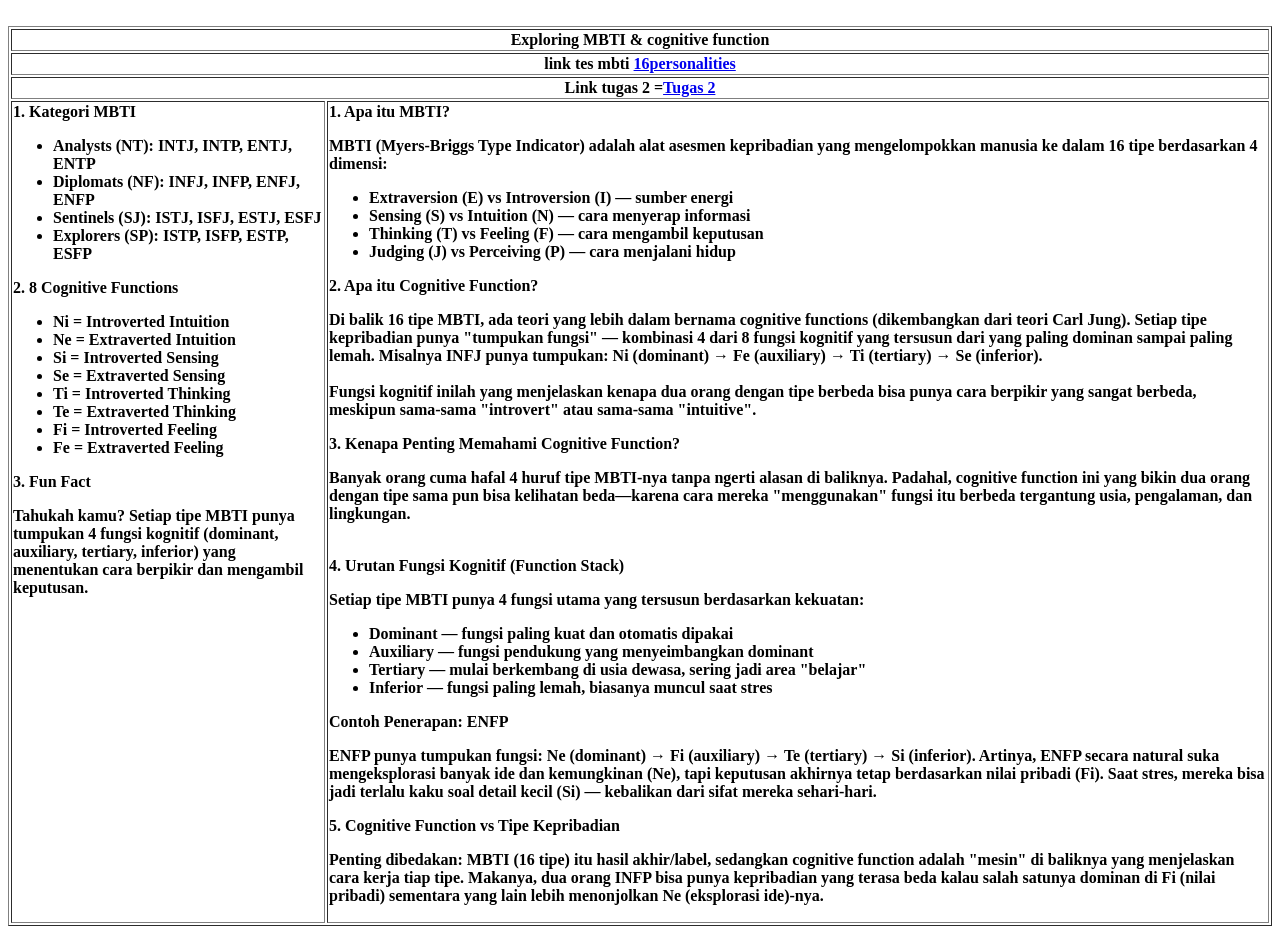
==== index.html @ 1a5b8b75 "Fix HTML encoding issues in index.html" ====
<!DOCTYPE html>
<html>
    <head>
        <title>TUGAS 1 HTML Pemrograman web</title>
    </head>
    <body>
        <table border="1">
            <!-- Ini baris table 1 -->
         <tr>
            <th colspan="2">Exploring MBTI & cognitive function</th><br>
         </tr>

         <tr>
            <th colspan="2">link tes mbti <a href="https://www.16personalities.com/">16personalities</a></th>
         </tr>
            
         <tr>
            <th colspan="2">Link tugas 2 =<a href="Tugas2.html">Tugas 2 </a></th>
         </tr>

         <tr>
            <th style="width: 25%; text-align: left; vertical-align: top;"
                <strong>1. Kategori MBTI</strong>
                <ul>
<li>Analysts (NT): INTJ, INTP, ENTJ, ENTP</li>
<li>Diplomats (NF): INFJ, INFP, ENFJ, ENFP</li>
<li>Sentinels (SJ): ISTJ, ISFJ, ESTJ, ESFJ</li>
<li>Explorers (SP): ISTP, ISFP, ESTP, ESFP</li>
               </ul>

<strong>2. 8 Cognitive Functions</strong>
<ul> 
<li>Ni = Introverted Intuition</li>
<li>Ne = Extraverted Intuition</li>
<li>Si = Introverted Sensing</li>
<li>Se = Extraverted Sensing</li>
<li>Ti = Introverted Thinking</li>
<li>Te = Extraverted Thinking</li>
<li>Fi = Introverted Feeling</li>
<li>Fe = Extraverted Feeling</li>
</ul>
<strong>3. Fun Fact</strong> 
<p>Tahukah kamu? Setiap tipe MBTI punya tumpukan 4 fungsi kognitif (dominant, auxiliary, tertiary, inferior)
   yang menentukan cara berpikir dan mengambil keputusan.</p>
            </th>

            <th style="width: 75%; text-align: left; vertical-align: top;"
            <strong>1. Apa itu MBTI?</strong>            
            <p>MBTI (Myers-Briggs Type Indicator) adalah alat asesmen kepribadian yang mengelompokkan 
                manusia ke dalam 16 tipe berdasarkan 4 dimensi:</p>    
            <ul>
                <li>Extraversion (E) vs Introversion (I) — sumber energi</li>
                <li>Sensing (S) vs Intuition (N) — cara menyerap informasi</li>
                <li>Thinking (T) vs Feeling (F) — cara mengambil keputusan</li>
                <li>Judging (J) vs Perceiving (P) — cara menjalani hidup</li>
            </ul>
            <strong>2. Apa itu Cognitive Function?</strong>
            <p>Di balik 16 tipe MBTI, ada teori yang lebih dalam bernama cognitive functions (dikembangkan
            dari teori Carl Jung). Setiap tipe kepribadian punya "tumpukan fungsi" — kombinasi 4 dari 8
            fungsi kognitif yang tersusun dari yang paling dominan sampai paling lemah. Misalnya INFJ punya
            tumpukan: Ni (dominant) → Fe (auxiliary) → Ti (tertiary) → Se (inferior).<br>
        <br>
            Fungsi kognitif inilah yang menjelaskan kenapa dua orang dengan tipe berbeda bisa punya cara
            berpikir yang sangat berbeda, meskipun sama-sama "introvert" atau sama-sama "intuitive".</p>
            
            <strong>3. Kenapa Penting Memahami Cognitive Function?</strong>
            <p>Banyak orang cuma hafal 4 huruf tipe MBTI-nya tanpa ngerti alasan di baliknya. Padahal, 
            cognitive function ini yang bikin dua orang dengan tipe sama pun bisa kelihatan beda—karena 
            cara mereka "menggunakan" fungsi itu berbeda tergantung usia, pengalaman, dan lingkungan.</p><br>

            <strong>4. Urutan Fungsi Kognitif (Function Stack) </strong>
            <p>Setiap tipe MBTI punya 4 fungsi utama yang tersusun berdasarkan kekuatan:</p>
            <ul>
                <li>Dominant — fungsi paling kuat dan otomatis dipakai</li>
                <li>Auxiliary — fungsi pendukung yang menyeimbangkan dominant</li>
                <li>Tertiary — mulai berkembang di usia dewasa, sering jadi area "belajar"</li>
                <li>Inferior — fungsi paling lemah, biasanya muncul saat stres</li>
            </ul>

            <p>Contoh Penerapan: ENFP</p>
                
            <p>ENFP punya tumpukan fungsi: Ne (dominant) → Fi (auxiliary) → Te (tertiary) → Si (inferior).
            Artinya, ENFP secara natural suka mengeksplorasi banyak ide dan kemungkinan (Ne), tapi keputusan 
            akhirnya tetap berdasarkan nilai pribadi (Fi). Saat stres, mereka bisa jadi terlalu kaku soal 
            detail kecil (Si) — kebalikan dari sifat mereka sehari-hari.</p>

            <strong>5. Cognitive Function vs Tipe Kepribadian</strong>

            <p>Penting dibedakan: MBTI (16 tipe) itu hasil akhir/label, sedangkan cognitive function adalah 
            "mesin" di baliknya yang menjelaskan cara kerja tiap tipe. Makanya, dua orang INFP bisa punya 
            kepribadian yang terasa beda kalau salah satunya dominan di Fi (nilai pribadi) sementara yang lain 
            lebih menonjolkan Ne (eksplorasi ide)-nya.</p>
         </tr>

        </table>
    </body>
</html>
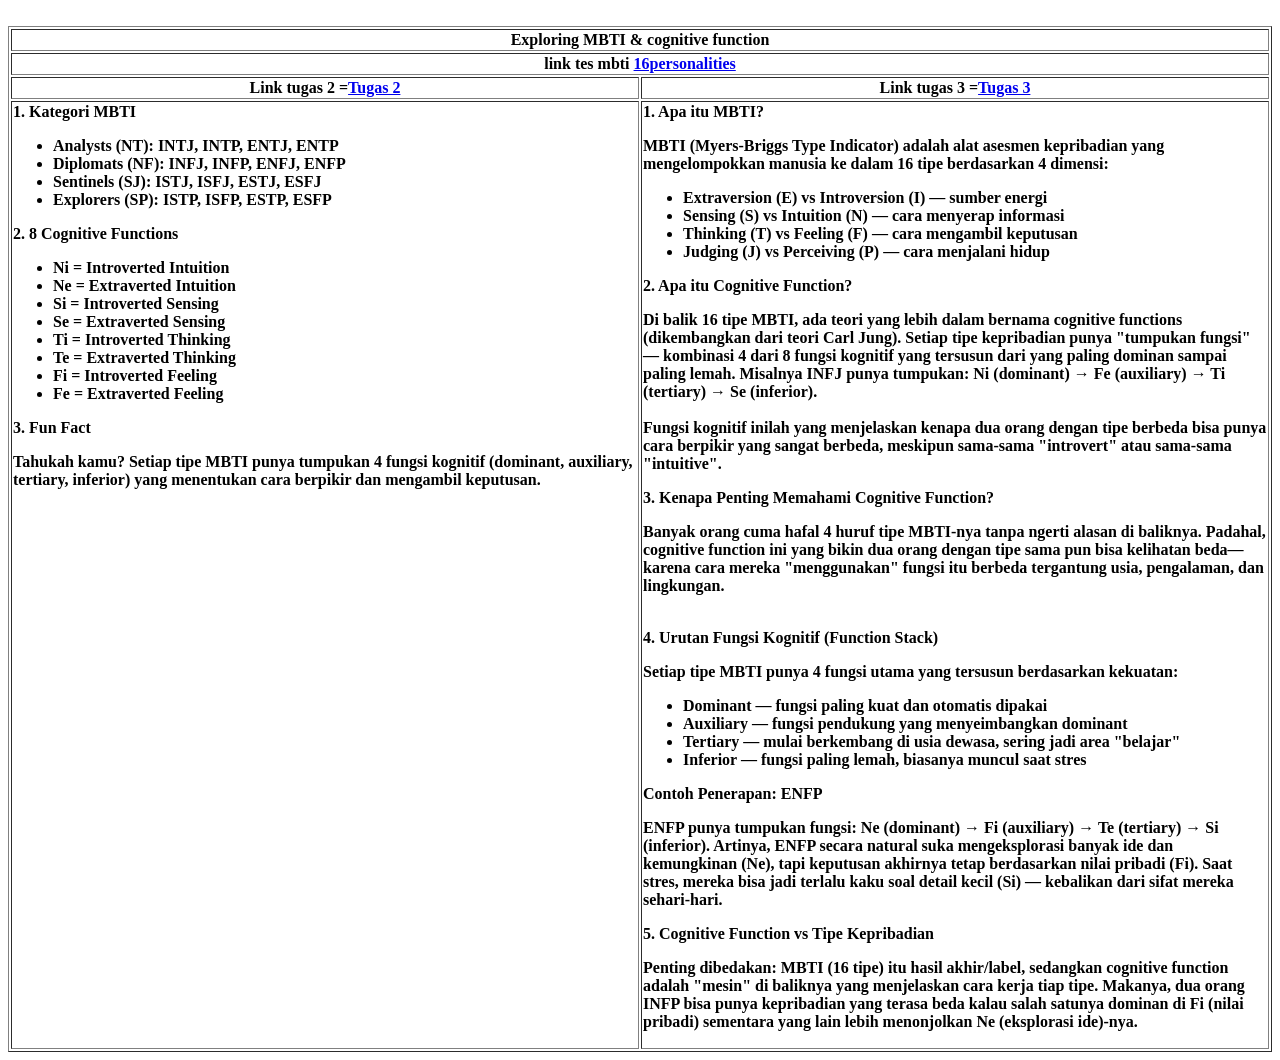
==== commit dddc44e3: "Fix HTML structure and update links in index.html" ====
--- a/index.html
+++ b/index.html
@@ -15,7 +15,8 @@
          </tr>
             
          <tr>
-            <th colspan="2">Link tugas 2 =<a href="Tugas2.html">Tugas 2 </a></th>
+            <th style="width: 50%;">Link tugas 2 =<a href="Tugas2.html">Tugas 2 </a></th>
+            <th style="width: 50%;">Link tugas 3 =<a href="Tugas3.html">Tugas 3 </a></th>
          </tr>
 
          <tr>
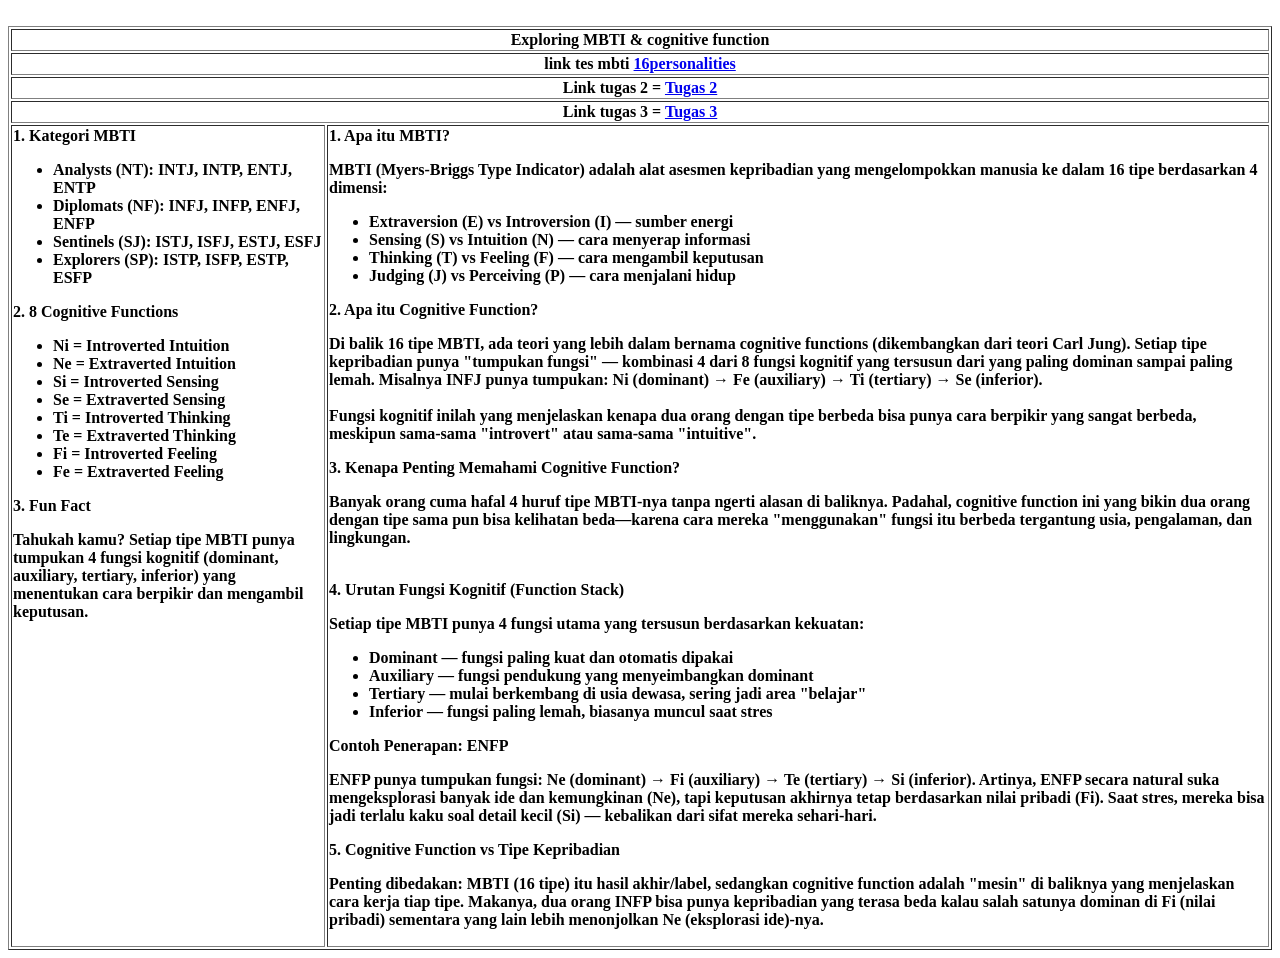
==== commit 03f08dee: "Fix HTML encoding issues in index.html" ====
--- a/index.html
+++ b/index.html
@@ -15,8 +15,11 @@
          </tr>
             
          <tr>
-            <th style="width: 50%;">Link tugas 2 =<a href="Tugas2.html">Tugas 2 </a></th>
-            <th style="width: 50%;">Link tugas 3 =<a href="Tugas3.html">Tugas 3 </a></th>
+            <th <th colspan="2">Link tugas 2 = <a href="Tugas2.html">Tugas 2</a></th>
+         </tr>
+
+         <tr>
+            <th colspan="2">Link tugas 3 = <a href="Tugas3.html">Tugas 3</a></th>
          </tr>
 
          <tr>
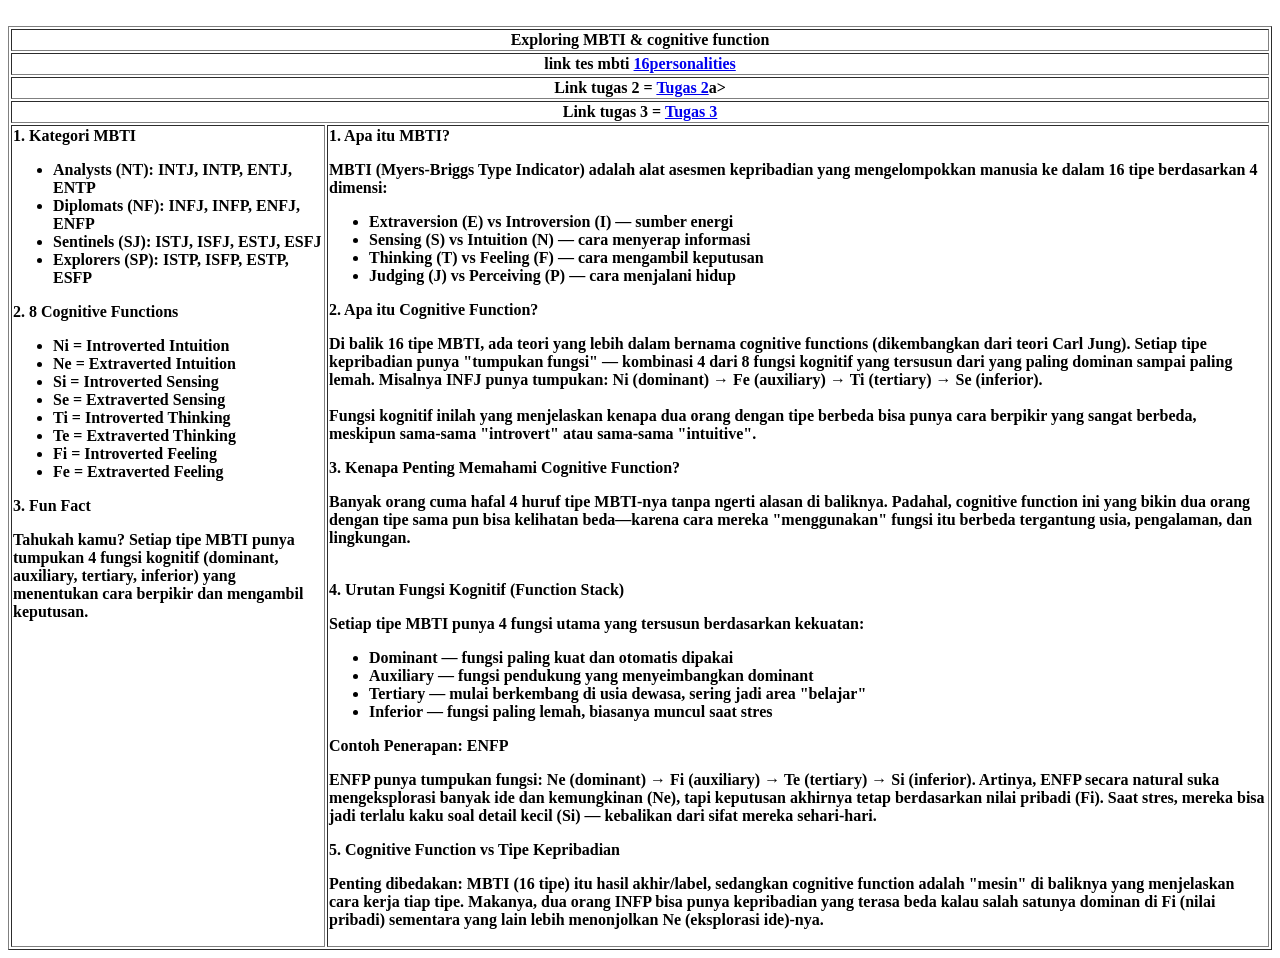
==== commit d7f2142a: "Fix HTML encoding issues in index.html" ====
--- a/index.html
+++ b/index.html
@@ -15,7 +15,7 @@
          </tr>
             
          <tr>
-            <th <th colspan="2">Link tugas 2 = <a href="Tugas2.html">Tugas 2</a></th>
+            <th colspan="2">Link tugas 2 = <a href="Tugas2.html">Tugas 2</a>a></th>
          </tr>
 
          <tr>
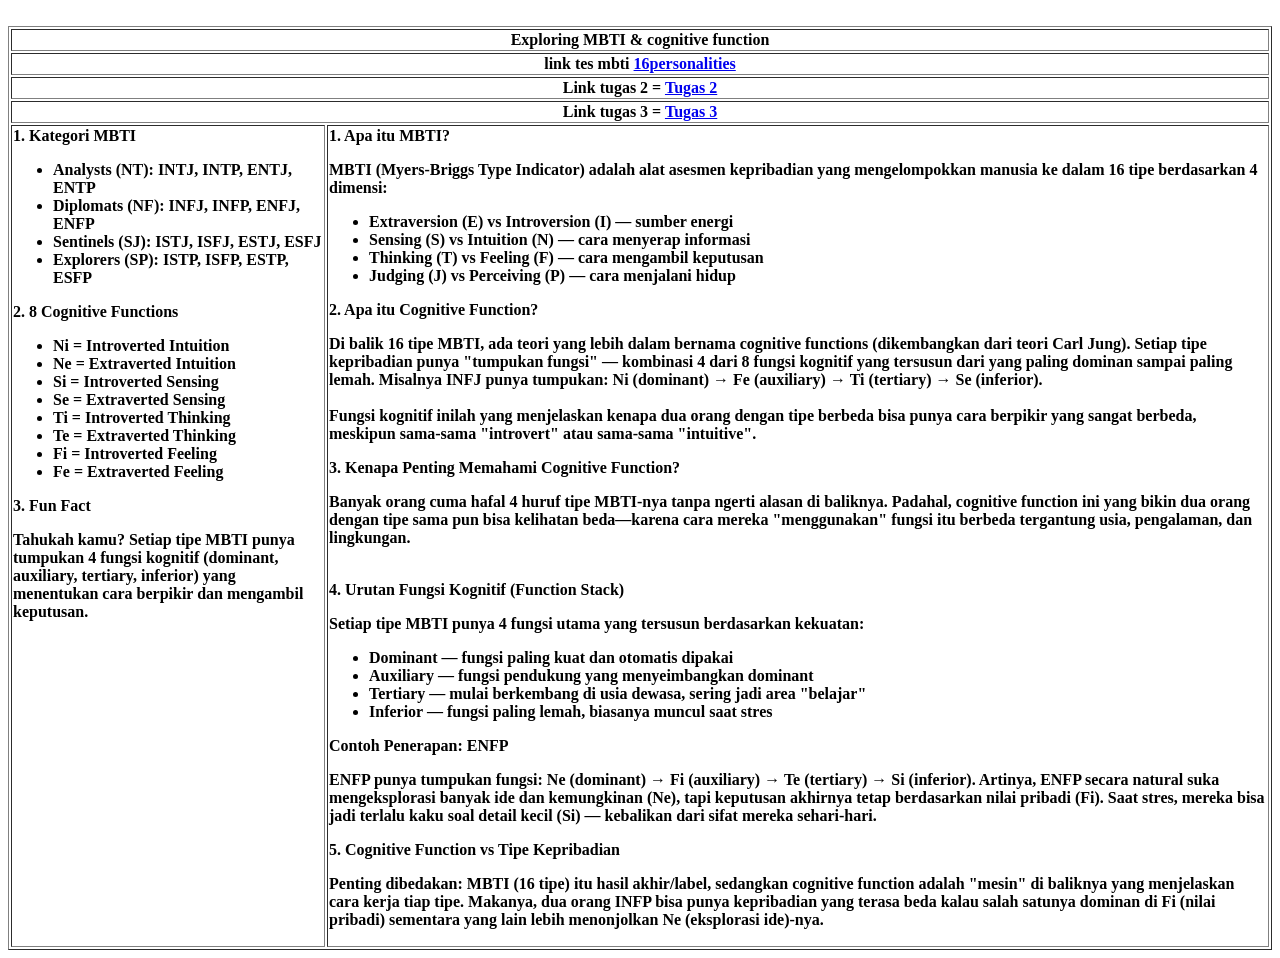
==== commit 21de86c7: "Fix HTML encoding issues in index.html" ====
--- a/index.html
+++ b/index.html
@@ -15,7 +15,7 @@
          </tr>
             
          <tr>
-            <th colspan="2">Link tugas 2 = <a href="Tugas2.html">Tugas 2</a>a></th>
+            <th colspan="2">Link tugas 2 = <a href="Tugas2.html">Tugas 2</a></th>
          </tr>
 
          <tr>
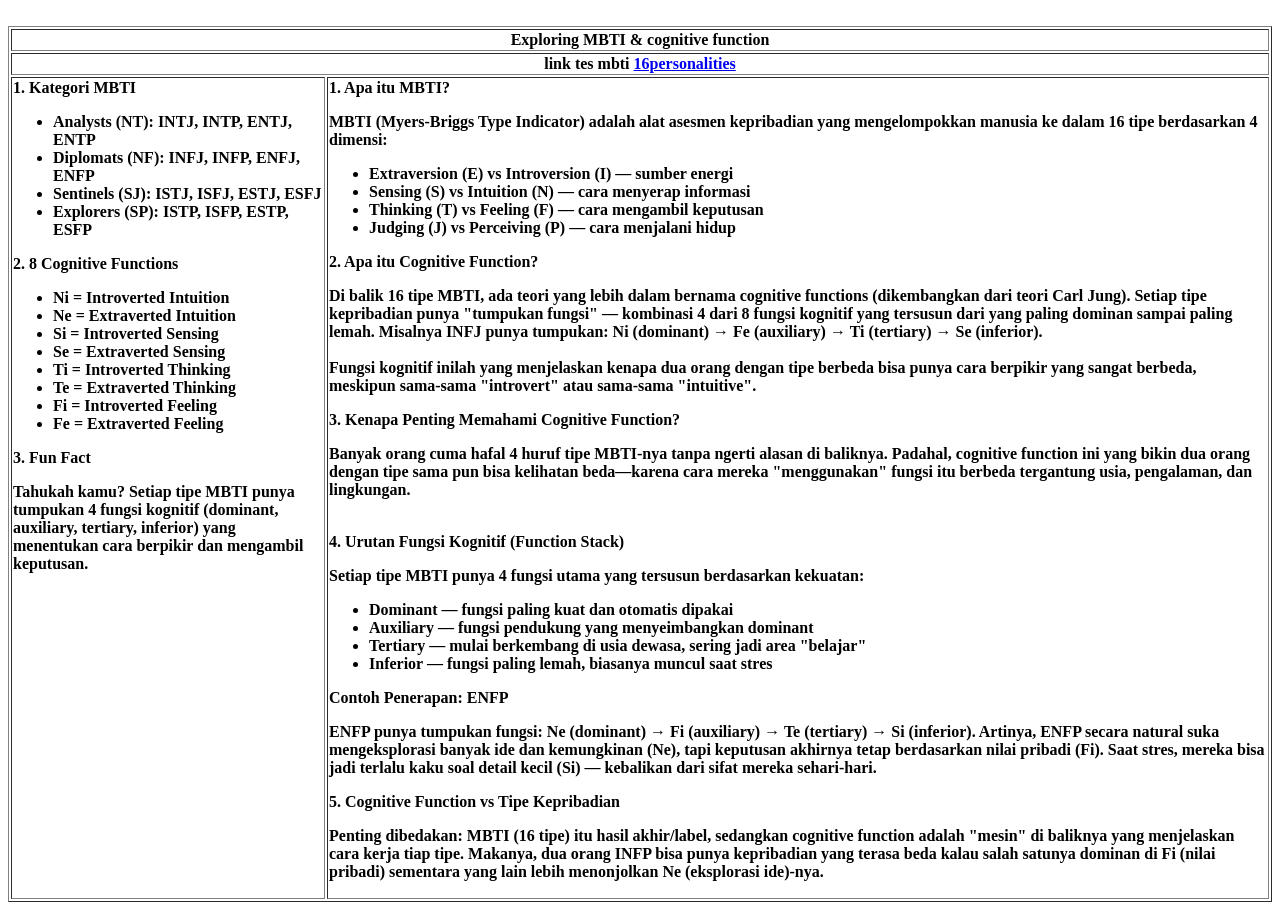
==== commit 39bc9004: "Fix HTML formatting and structure" ====
--- a/index.html
+++ b/index.html
@@ -13,15 +13,6 @@
          <tr>
             <th colspan="2">link tes mbti <a href="https://www.16personalities.com/">16personalities</a></th>
          </tr>
-            
-         <tr>
-            <th colspan="2">Link tugas 2 = <a href="Tugas2.html">Tugas 2</a></th>
-         </tr>
-
-         <tr>
-            <th colspan="2">Link tugas 3 = <a href="Tugas3.html">Tugas 3</a></th>
-         </tr>
-
          <tr>
             <th style="width: 25%; text-align: left; vertical-align: top;"
                 <strong>1. Kategori MBTI</strong>
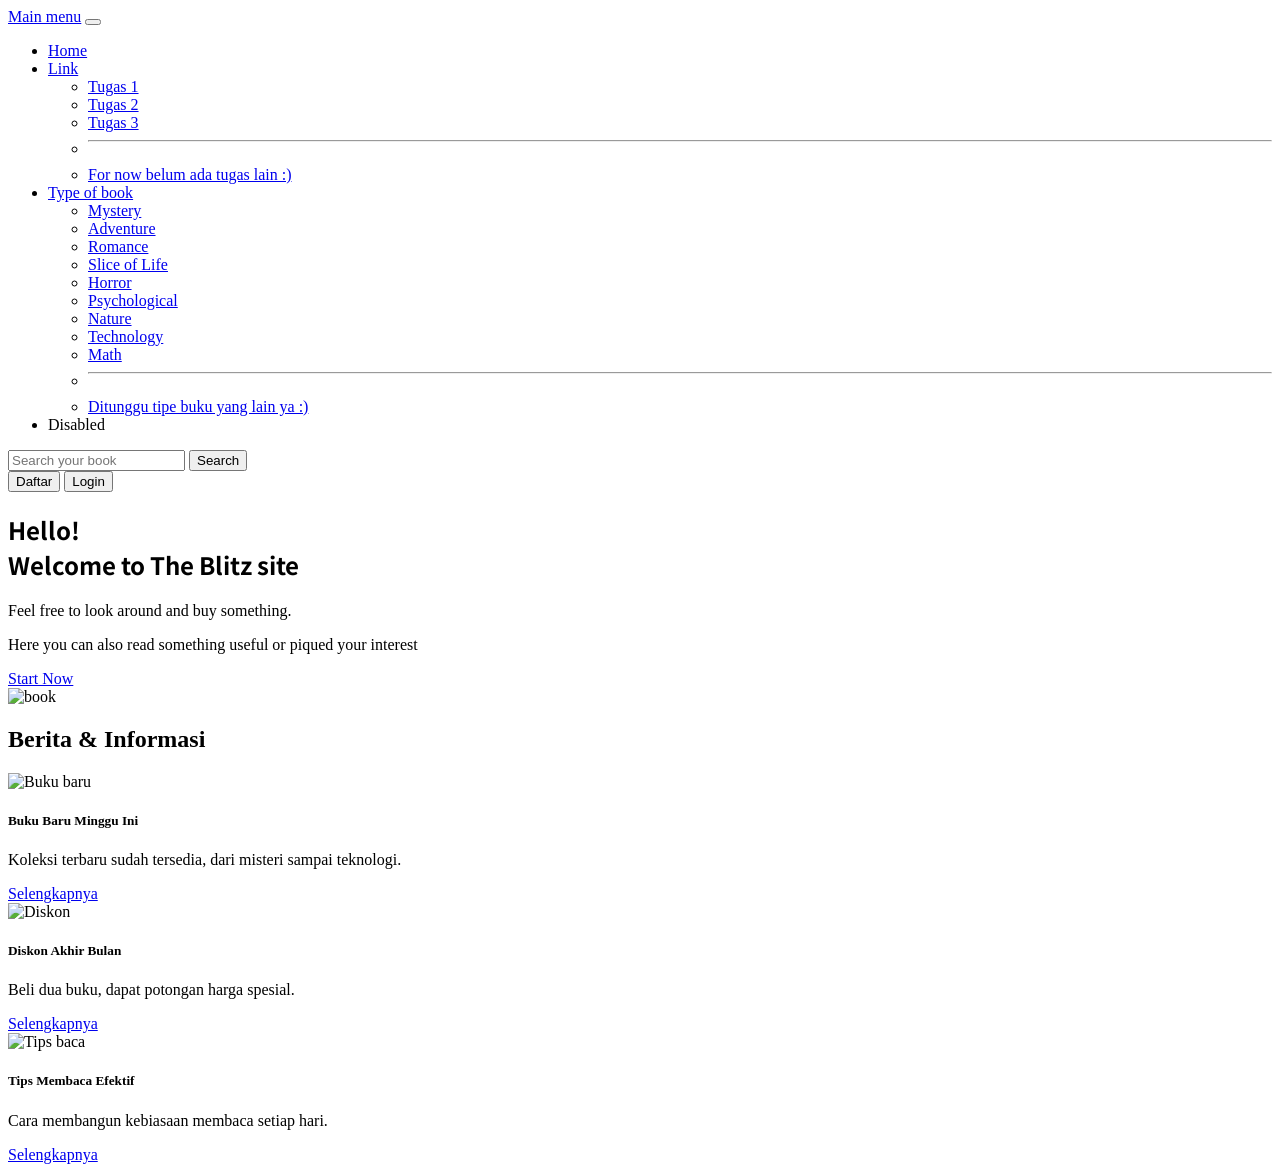
==== commit b35c2cba: "Rename tugas4.html to index.html" ====
--- a/index.html
+++ b/index.html
@@ -1,92 +1,133 @@
 <!DOCTYPE html>
-<html>
-    <head>
-        <title>TUGAS 1 HTML Pemrograman web</title>
-    </head>
-    <body>
-        <table border="1">
-            <!-- Ini baris table 1 -->
-         <tr>
-            <th colspan="2">Exploring MBTI & cognitive function</th><br>
-         </tr>
-
-         <tr>
-            <th colspan="2">link tes mbti <a href="https://www.16personalities.com/">16personalities</a></th>
-         </tr>
-         <tr>
-            <th style="width: 25%; text-align: left; vertical-align: top;"
-                <strong>1. Kategori MBTI</strong>
-                <ul>
-<li>Analysts (NT): INTJ, INTP, ENTJ, ENTP</li>
-<li>Diplomats (NF): INFJ, INFP, ENFJ, ENFP</li>
-<li>Sentinels (SJ): ISTJ, ISFJ, ESTJ, ESFJ</li>
-<li>Explorers (SP): ISTP, ISFP, ESTP, ESFP</li>
-               </ul>
-
-<strong>2. 8 Cognitive Functions</strong>
-<ul> 
-<li>Ni = Introverted Intuition</li>
-<li>Ne = Extraverted Intuition</li>
-<li>Si = Introverted Sensing</li>
-<li>Se = Extraverted Sensing</li>
-<li>Ti = Introverted Thinking</li>
-<li>Te = Extraverted Thinking</li>
-<li>Fi = Introverted Feeling</li>
-<li>Fe = Extraverted Feeling</li>
-</ul>
-<strong>3. Fun Fact</strong> 
-<p>Tahukah kamu? Setiap tipe MBTI punya tumpukan 4 fungsi kognitif (dominant, auxiliary, tertiary, inferior)
-   yang menentukan cara berpikir dan mengambil keputusan.</p>
-            </th>
-
-            <th style="width: 75%; text-align: left; vertical-align: top;"
-            <strong>1. Apa itu MBTI?</strong>            
-            <p>MBTI (Myers-Briggs Type Indicator) adalah alat asesmen kepribadian yang mengelompokkan 
-                manusia ke dalam 16 tipe berdasarkan 4 dimensi:</p>    
-            <ul>
-                <li>Extraversion (E) vs Introversion (I) — sumber energi</li>
-                <li>Sensing (S) vs Intuition (N) — cara menyerap informasi</li>
-                <li>Thinking (T) vs Feeling (F) — cara mengambil keputusan</li>
-                <li>Judging (J) vs Perceiving (P) — cara menjalani hidup</li>
-            </ul>
-            <strong>2. Apa itu Cognitive Function?</strong>
-            <p>Di balik 16 tipe MBTI, ada teori yang lebih dalam bernama cognitive functions (dikembangkan
-            dari teori Carl Jung). Setiap tipe kepribadian punya "tumpukan fungsi" — kombinasi 4 dari 8
-            fungsi kognitif yang tersusun dari yang paling dominan sampai paling lemah. Misalnya INFJ punya
-            tumpukan: Ni (dominant) → Fe (auxiliary) → Ti (tertiary) → Se (inferior).<br>
-        <br>
-            Fungsi kognitif inilah yang menjelaskan kenapa dua orang dengan tipe berbeda bisa punya cara
-            berpikir yang sangat berbeda, meskipun sama-sama "introvert" atau sama-sama "intuitive".</p>
-            
-            <strong>3. Kenapa Penting Memahami Cognitive Function?</strong>
-            <p>Banyak orang cuma hafal 4 huruf tipe MBTI-nya tanpa ngerti alasan di baliknya. Padahal, 
-            cognitive function ini yang bikin dua orang dengan tipe sama pun bisa kelihatan beda—karena 
-            cara mereka "menggunakan" fungsi itu berbeda tergantung usia, pengalaman, dan lingkungan.</p><br>
-
-            <strong>4. Urutan Fungsi Kognitif (Function Stack) </strong>
-            <p>Setiap tipe MBTI punya 4 fungsi utama yang tersusun berdasarkan kekuatan:</p>
-            <ul>
-                <li>Dominant — fungsi paling kuat dan otomatis dipakai</li>
-                <li>Auxiliary — fungsi pendukung yang menyeimbangkan dominant</li>
-                <li>Tertiary — mulai berkembang di usia dewasa, sering jadi area "belajar"</li>
-                <li>Inferior — fungsi paling lemah, biasanya muncul saat stres</li>
-            </ul>
-
-            <p>Contoh Penerapan: ENFP</p>
-                
-            <p>ENFP punya tumpukan fungsi: Ne (dominant) → Fi (auxiliary) → Te (tertiary) → Si (inferior).
-            Artinya, ENFP secara natural suka mengeksplorasi banyak ide dan kemungkinan (Ne), tapi keputusan 
-            akhirnya tetap berdasarkan nilai pribadi (Fi). Saat stres, mereka bisa jadi terlalu kaku soal 
-            detail kecil (Si) — kebalikan dari sifat mereka sehari-hari.</p>
-
-            <strong>5. Cognitive Function vs Tipe Kepribadian</strong>
-
-            <p>Penting dibedakan: MBTI (16 tipe) itu hasil akhir/label, sedangkan cognitive function adalah 
-            "mesin" di baliknya yang menjelaskan cara kerja tiap tipe. Makanya, dua orang INFP bisa punya 
-            kepribadian yang terasa beda kalau salah satunya dominan di Fi (nilai pribadi) sementara yang lain 
-            lebih menonjolkan Ne (eksplorasi ide)-nya.</p>
-         </tr>
-
-        </table>
-    </body>
+<html lang="en">
+<head>
+    <meta charset="UTF-8">
+    <meta name="viewport" content="width=device-width, initial-scale=1.0">
+    <title>TUGAS PROWEB</title>
+</head>
+<body>
+    <!DOCTYPE html>
+<html lang="en">
+<head>
+    <meta charset="UTF-8">
+    <meta http-equiv="X-UA-Compatible" content="IE=edge">
+    <meta name="viewport" content="width=device-width, initial-scale=1.0">
+    <title>WELCOME TO THE BLITZ SITE</title>
+    <link rel="stylesheet" href="css/bootstrap.css">
+    <style> @import url('https://fonts.googleapis.com/css2?family=Noto+Sans+JP:wght@100..900&display=swap');</style>
+</head>
+<body>
+    <div class="container">
+        <nav class="navbar navbar-expand-lg bg-body-tertiary">
+  <div class="container-fluid">
+    <a class="navbar-brand" href="#">Main menu</a>
+    <button class="navbar-toggler" type="button" data-bs-toggle="collapse" data-bs-target="#navbarSupportedContent" aria-controls="navbarSupportedContent" aria-expanded="false" aria-label="Toggle navigation">
+      <span class="navbar-toggler-icon"></span>
+    </button>
+    <div class="collapse navbar-collapse" id="navbarSupportedContent">
+      <ul class="navbar-nav me-auto mb-2 mb-lg-0">
+        <li class="nav-item">
+          <a class="nav-link active" aria-current="page" href="#">Home</a>
+        </li>
+        <li class="nav-item dropdown">
+  <a class="nav-link dropdown-toggle" href="#" role="button" data-bs-toggle="dropdown" aria-expanded="false">
+    Link
+  </a>
+        <ul class="dropdown-menu">
+            <li><a class="dropdown-item" href="tugas1.html">Tugas 1</a></li>
+            <li><a class="dropdown-item" href="Tugas2.html">Tugas 2</a></li>
+            <li><a class="dropdown-item" href="Tugas3.html">Tugas 3</a></li>
+            <li><hr class="dropdown-divider"></li>
+            <li><a class="dropdown-item" href="https://contoh.com" target="_blank" rel="noopener">For now belum ada tugas lain :)</a></li>
+        </ul>
+    </li>
+        <li class="nav-item dropdown">
+          <a class="nav-link dropdown-toggle" href="#" role="button" data-bs-toggle="dropdown" aria-expanded="false">
+            Type of book
+          </a>
+          <ul class="dropdown-menu">
+            <li><a class="dropdown-item" href="#">Mystery</a></li>
+            <li><a class="dropdown-item" href="#">Adventure</a></li>
+            <li><a class="dropdown-item" href="#">Romance</a></li>
+            <li><a class="dropdown-item" href="#">Slice of Life</a></li>
+            <li><a class="dropdown-item" href="#">Horror</a></li>
+            <li><a class="dropdown-item" href="#">Psychological</a></li>
+            <li><a class="dropdown-item" href="#">Nature</a></li>
+            <li><a class="dropdown-item" href="#">Technology</a></li>
+            <li><a class="dropdown-item" href="#">Math</a></li>
+            <li><hr class="dropdown-divider"></li>
+            <li><a class="dropdown-item" href="#">Ditunggu tipe buku yang lain ya :)</a></li>
+          </ul>
+        </li>
+        <li class="nav-item">
+          <a class="nav-link disabled" aria-disabled="true">Disabled</a>
+        </li>
+      </ul>
+      <form class="d-flex align-items-center gap-2" role="search your book">
+        <input class="form-control me-2" type="search your book" placeholder="Search your book" aria-label="Search your book"/>
+        <button class="btn btn-outline-success" type="submit">Search</button>
+        <div class="d-flex flex-column flex-lg-row gap-2"></div>
+        <button type="button" class="btn btn-outline-primary">Daftar</button>
+        <button type="button" class="btn btn-primary">Login</button>
+      </form>
+    </div>
+  </div>
+</nav>
+    </div>
+    <section>
+    <div class="container">
+        <div class="row align-items-center min-vh-100">
+            <div class="col -md-6">
+            <h1 style="font-family: Noto Sans JP">Hello!<br>Welcome to The Blitz site</h1>
+                <p class="mb-1">Feel free to look around and buy something.</p>
+                <p class="mb-1">Here you can also read something useful or piqued your interest</P>
+                <a href="#" class="btn btn-primary">Start Now</a>
+            </div>
+            <div class="col-md-6">
+               <img src="book.png" class="img-fluid w-100" alt="book">
+            </div>
+        </div>
+    </div>
+    </section>
+    <section class="py-5">
+    <div class="container">
+        <h2 class="mb-4">Berita & Informasi</h2>
+        <div class="row row-cols-1 row-cols-md-3 g-4">
+            <div class="col">
+                <div class="card h-100">
+                    <img src="book.png" class="card-img-top" alt="Buku baru">
+                    <div class="card-body">
+                        <h5 class="card-title">Buku Baru Minggu Ini</h5>
+                        <p class="card-text">Koleksi terbaru sudah tersedia, dari misteri sampai teknologi.</p>
+                        <a href="#" class="btn btn-primary">Selengkapnya</a>
+                    </div>
+                </div>
+            </div>
+            <div class="col">
+                <div class="card h-100">
+                    <img src="book.png" class="card-img-top" alt="Diskon">
+                    <div class="card-body">
+                        <h5 class="card-title">Diskon Akhir Bulan</h5>
+                        <p class="card-text">Beli dua buku, dapat potongan harga spesial.</p>
+                        <a href="#" class="btn btn-primary">Selengkapnya</a>
+                    </div>
+                </div>
+            </div>
+            <div class="col">
+                <div class="card h-100">
+                    <img src="book.png" class="card-img-top" alt="Tips baca">
+                    <div class="card-body">
+                        <h5 class="card-title">Tips Membaca Efektif</h5>
+                        <p class="card-text">Cara membangun kebiasaan membaca setiap hari.</p>
+                        <a href="#" class="btn btn-primary">Selengkapnya</a>
+                    </div>
+                </div>
+            </div>
+        </div>
+    </div>
+</section>
+    <script src="js/bootstrap.bundle.js"></script>
+</body>
 </html>
+</body>
+</html>
